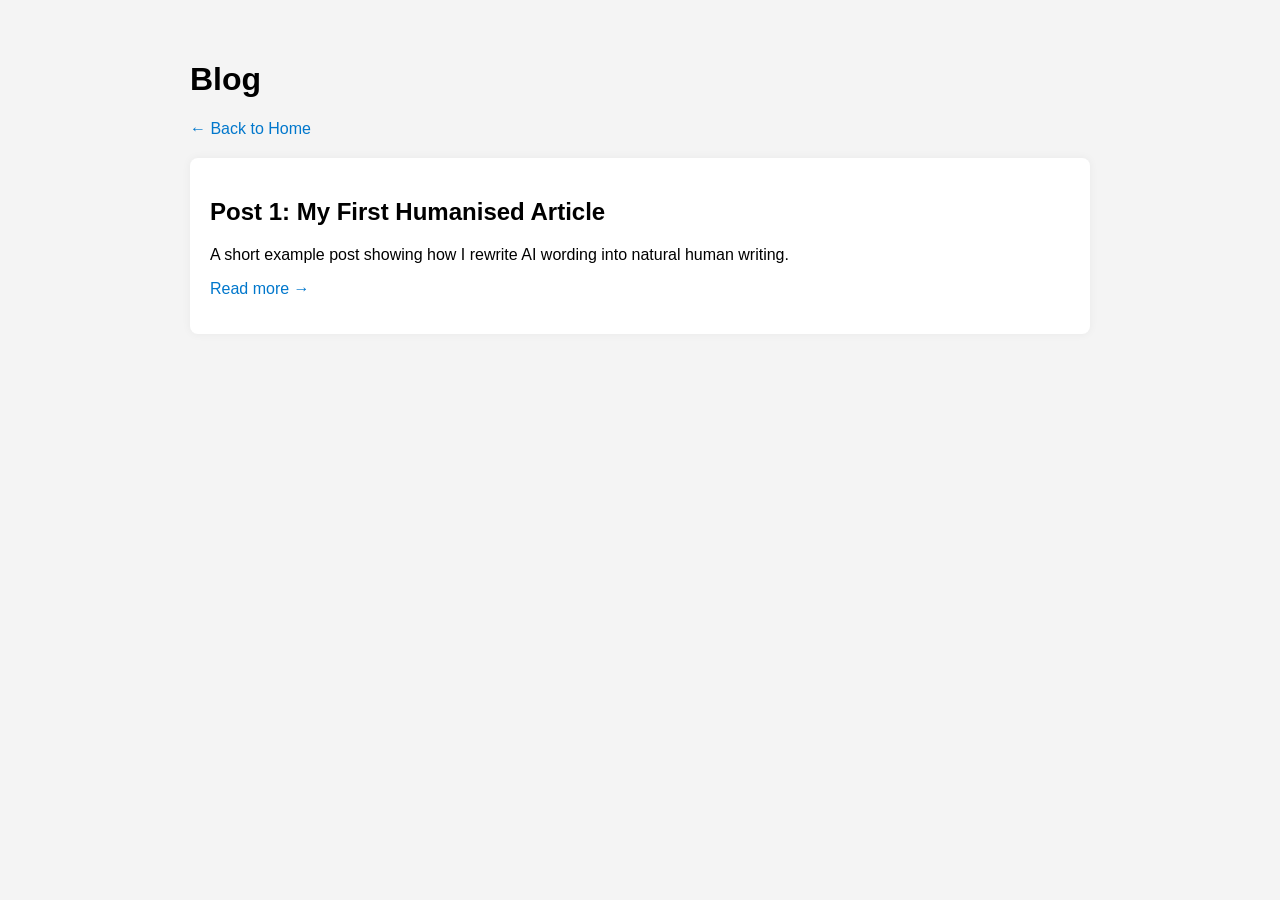
==== blog.html @ 664a3bac "Create blog.html" ====
<!DOCTYPE html>
<html>
<head>
  <title>Blog | Anne PT</title>
  <meta charset="UTF-8">
  <style>
    body { font-family: Arial; max-width: 900px; margin: auto; padding: 40px; background-color: #f4f4f4; }
    .card { background: white; padding: 20px; margin-top: 20px; border-radius: 8px; box-shadow: 0 0 10px rgba(0,0,0,0.05); }
    a { text-decoration: none; color: #0077cc; }
  </style>
</head>
<body>

<h1>Blog</h1>
<p><a href="index.html">← Back to Home</a></p>

<div class="card">
  <h2>Post 1: My First Humanised Article</h2>
  <p>A short example post showing how I rewrite AI wording into natural human writing.</p>
  <p><a href="post1.html">Read more →</a></p>
</div>

</body>
</html>
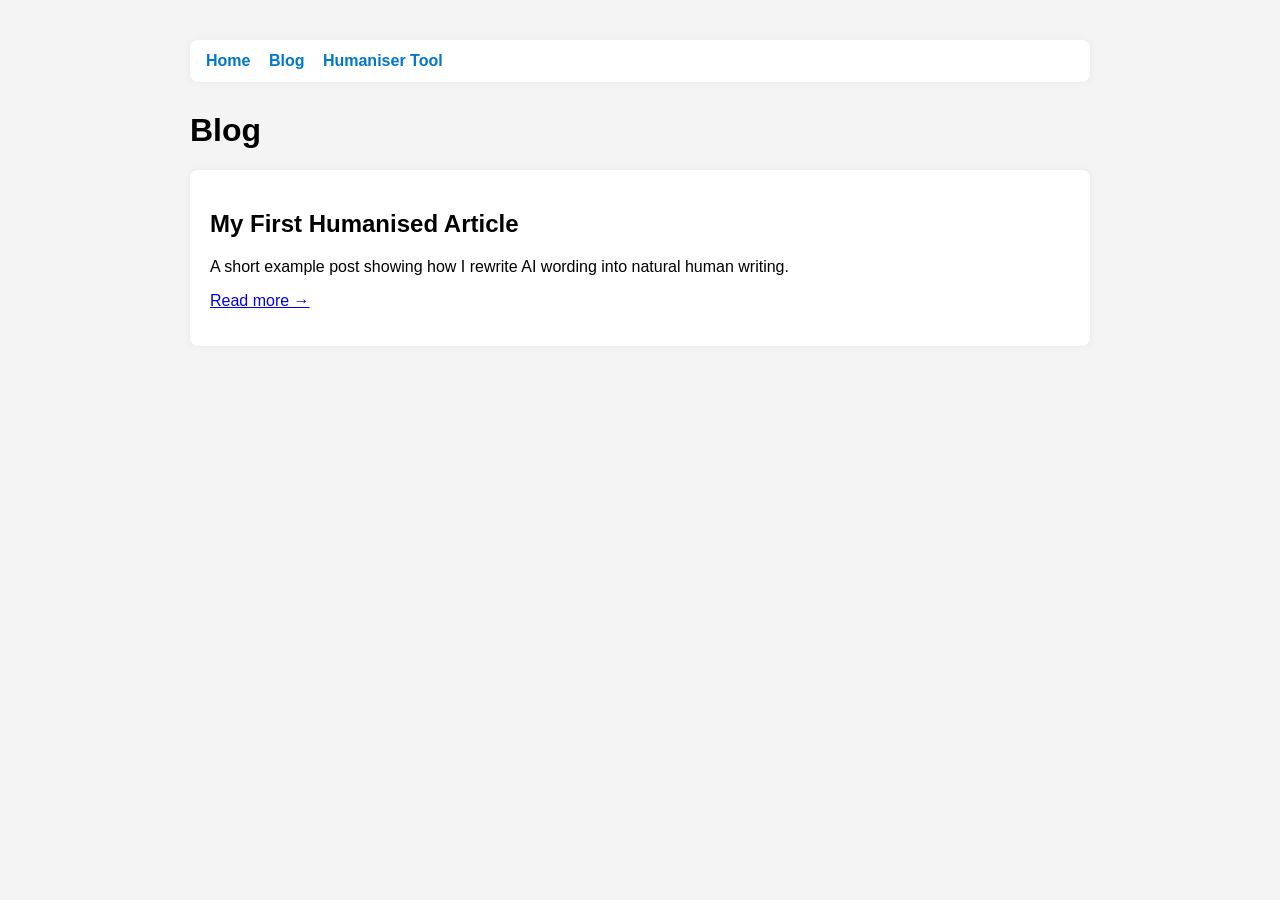
==== commit 149a85fb: "Update blog.html" ====
--- a/blog.html
+++ b/blog.html
@@ -1,23 +1,57 @@
 <!DOCTYPE html>
 <html>
 <head>
-  <title>Blog | Anne PT</title>
-  <meta charset="UTF-8">
-  <style>
-    body { font-family: Arial; max-width: 900px; margin: auto; padding: 40px; background-color: #f4f4f4; }
-    .card { background: white; padding: 20px; margin-top: 20px; border-radius: 8px; box-shadow: 0 0 10px rgba(0,0,0,0.05); }
-    a { text-decoration: none; color: #0077cc; }
-  </style>
+    <title>Blog | Anne PT</title>
+    <meta charset="UTF-8">
+
+    <style>
+        body {
+            font-family: Arial, sans-serif;
+            max-width: 900px;
+            margin: auto;
+            padding: 40px;
+            background-color: #f4f4f4;
+        }
+
+        .nav {
+            background: white;
+            padding: 12px 16px;
+            border-radius: 8px;
+            box-shadow: 0 0 10px rgba(0,0,0,0.05);
+            margin-bottom: 30px;
+        }
+
+        .nav a {
+            margin-right: 14px;
+            text-decoration: none;
+            color: #0077cc;
+            font-weight: bold;
+        }
+
+        .card {
+            background: white;
+            padding: 20px;
+            margin-top: 20px;
+            border-radius: 8px;
+            box-shadow: 0 0 10px rgba(0,0,0,0.05);
+        }
+    </style>
 </head>
+
 <body>
 
+<div class="nav">
+    <a href="index.html">Home</a>
+    <a href="blog.html">Blog</a>
+    <a href="humanizer.html">Humaniser Tool</a>
+</div>
+
 <h1>Blog</h1>
-<p><a href="index.html">← Back to Home</a></p>
 
 <div class="card">
-  <h2>Post 1: My First Humanised Article</h2>
-  <p>A short example post showing how I rewrite AI wording into natural human writing.</p>
-  <p><a href="post1.html">Read more →</a></p>
+    <h2>My First Humanised Article</h2>
+    <p>A short example post showing how I rewrite AI wording into natural human writing.</p>
+    <p><a href="post1.html">Read more →</a></p>
 </div>
 
 </body>
